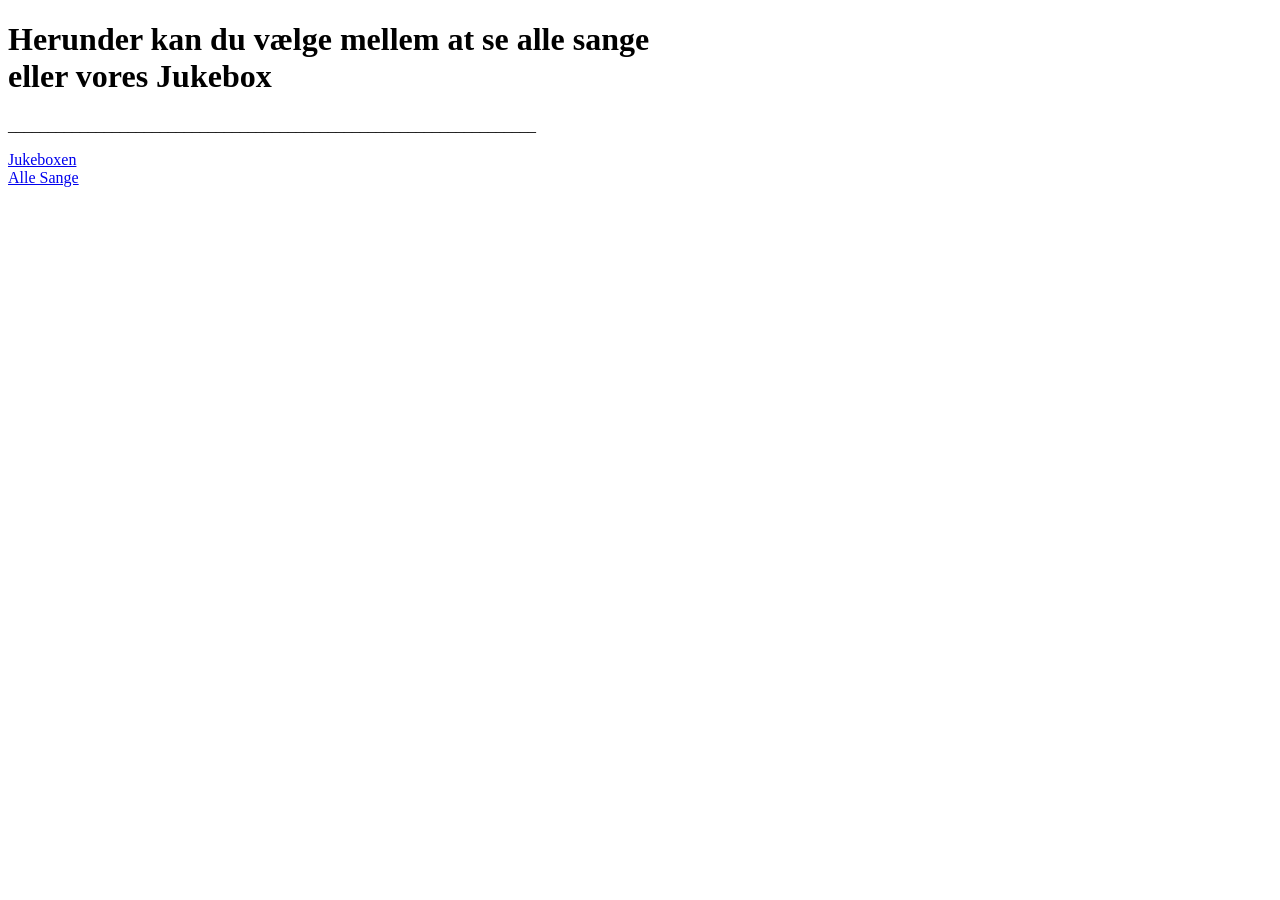
==== Frontend/index.html @ 463ed253 "first commit" ====
<!DOCTYPE html>
<html lang="en">
<head>
    <title>Velkommen til vores musik bibliotek</title>
</head>
<body>
<h1>Herunder kan du vælge mellem at se alle sange <br> eller vores Jukebox</h1>
<p> __________________________________________________________________ </p>
<a href="Jukebox.html">Jukeboxen</a> 
<Br>
<a href="AlleSange.html">Alle Sange</a> 
</body>
</html>
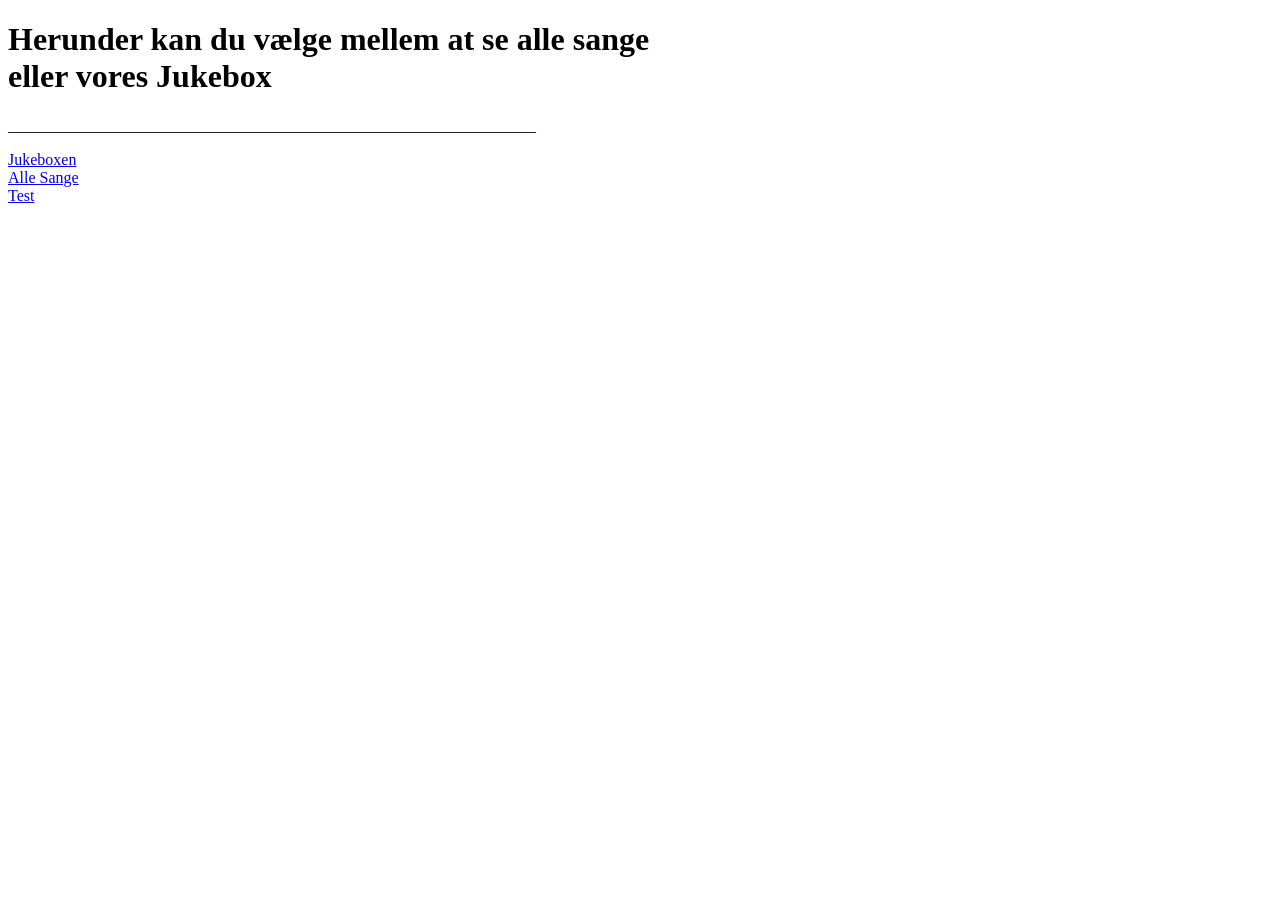
==== commit 8ffb31b4: "Test" ====
--- a/Frontend/index.html
+++ b/Frontend/index.html
@@ -9,5 +9,7 @@
 <a href="Jukebox.html">Jukeboxen</a> 
 <Br>
 <a href="AlleSange.html">Alle Sange</a> 
+<Br>
+<a href="W3S_1.html">Test</a> 
 </body>
 </html>
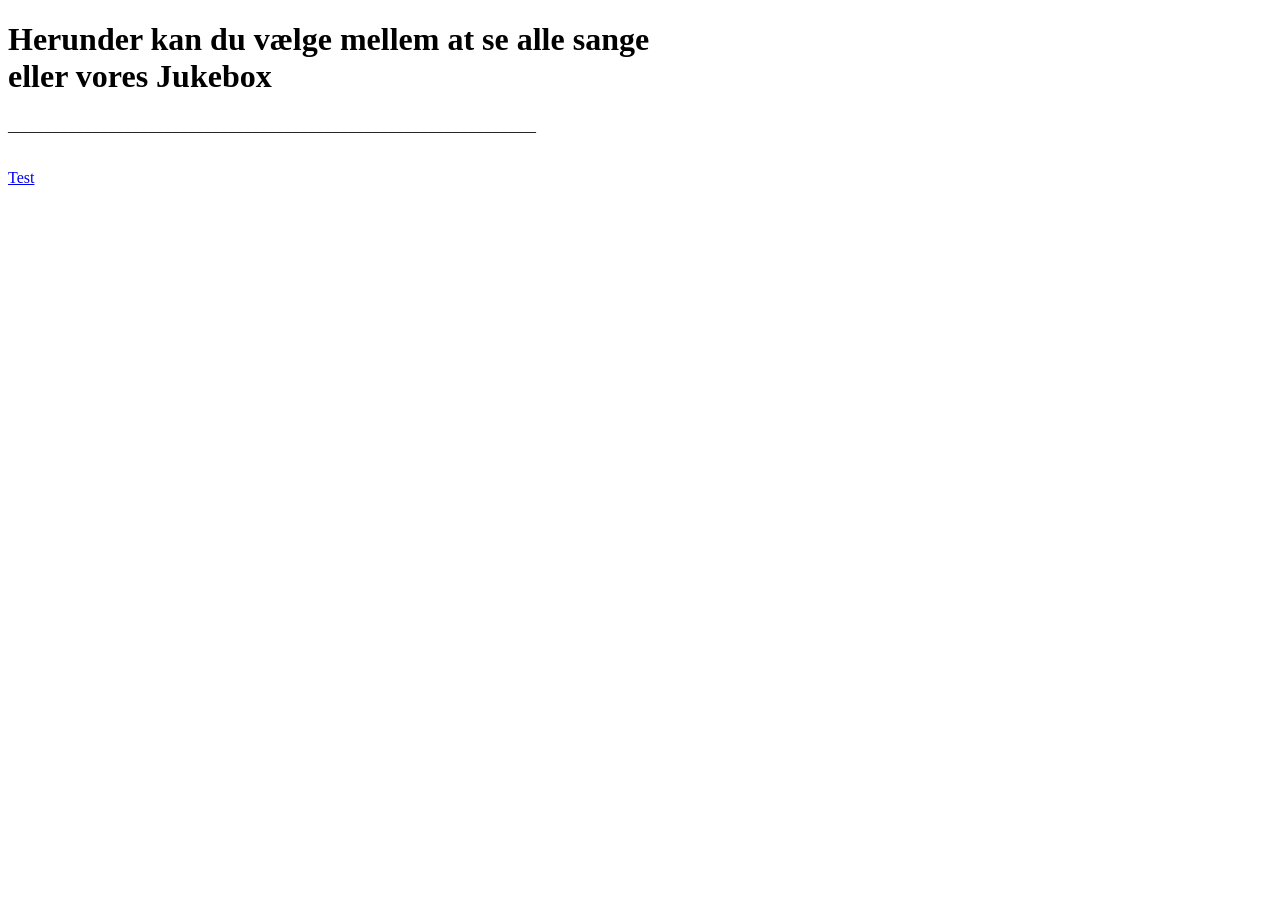
==== commit b62e26b4: "Start for prototypen" ====
--- a/Frontend/index.html
+++ b/Frontend/index.html
@@ -6,9 +6,7 @@
 <body>
 <h1>Herunder kan du vælge mellem at se alle sange <br> eller vores Jukebox</h1>
 <p> __________________________________________________________________ </p>
-<a href="Jukebox.html">Jukeboxen</a> 
-<Br>
-<a href="AlleSange.html">Alle Sange</a> 
+
 <Br>
 <a href="W3S_1.html">Test</a> 
 </body>
